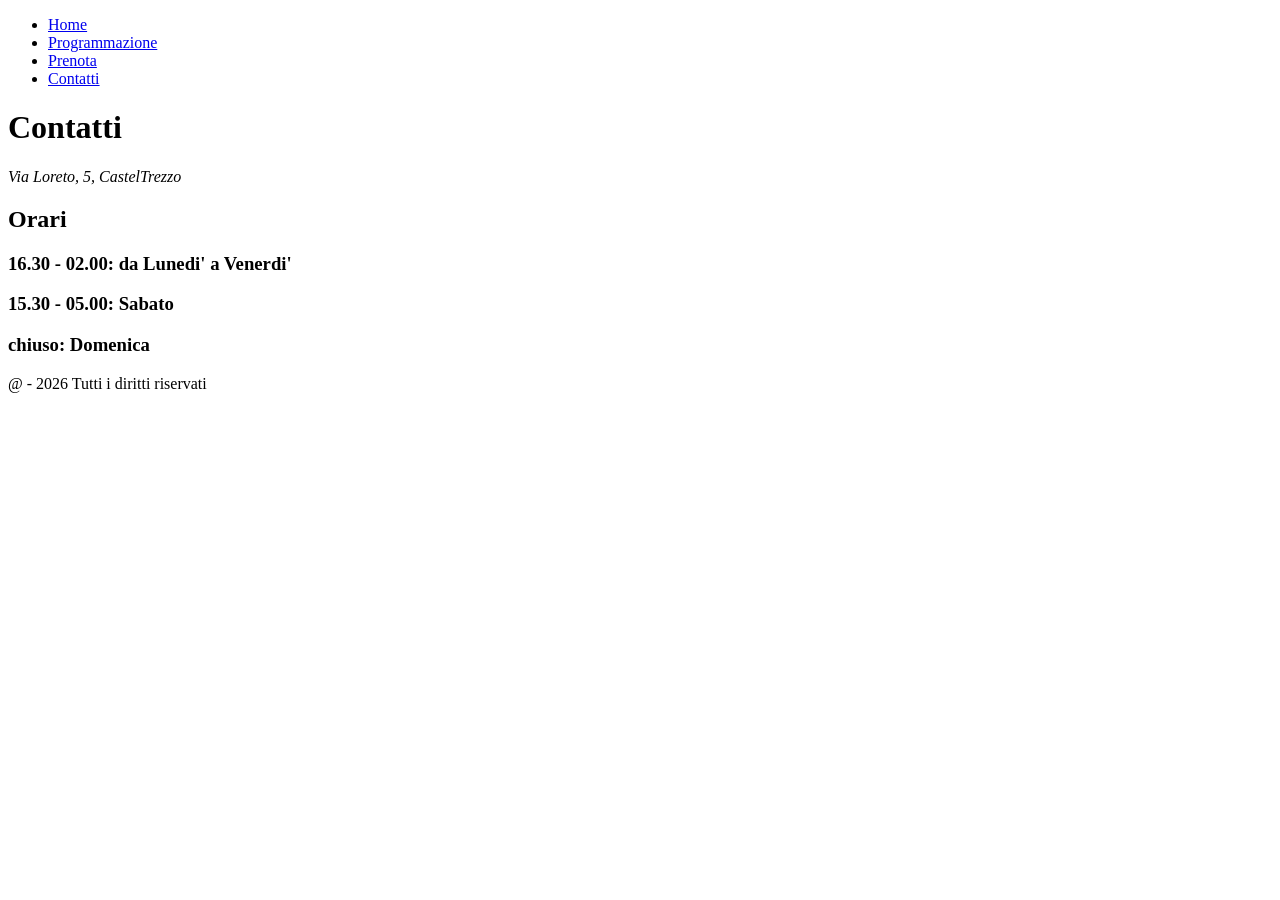
==== esercizio1/contatti.html @ 1da7d65c "Aggiunti Contatti e Orari in contatti.html" ====
<!DOCTYPE html>
<html lang="it">
<head>
    <meta charset="UTF-8">
    <meta name="viewport" content="width=device-width, initial-scale=1.0">
    <title>Contatti</title>
    <link rel="stylesheet" href="css/stylesheet.css">
</head>
<body>
    <header>
        <nav>
            <ul>    
                <li><a href="index.html">Home</a></li>
                <li><a href="programmazione.html">Programmazione</a></li>
                <li><a href="prenota.html">Prenota</a></li>
                <li><a href="contatti.html">Contatti</a></li>
            </ul>
        </nav>
    </header>
    <main>
        <h1>Contatti</h1>
        <address>Via Loreto, 5, CastelTrezzo</address>
        
        <h2>Orari</h2>

        <h3>16.30 - 02.00: da Lunedi' a Venerdi'</h3>
        <h3>15.30 - 05.00: Sabato</h3>
        <h3>chiuso: Domenica</h3>
        </section>
    </main>
    <footer>
        <p>@ - 2026 Tutti i diritti riservati</p>
    </footer>
</body>
</html>
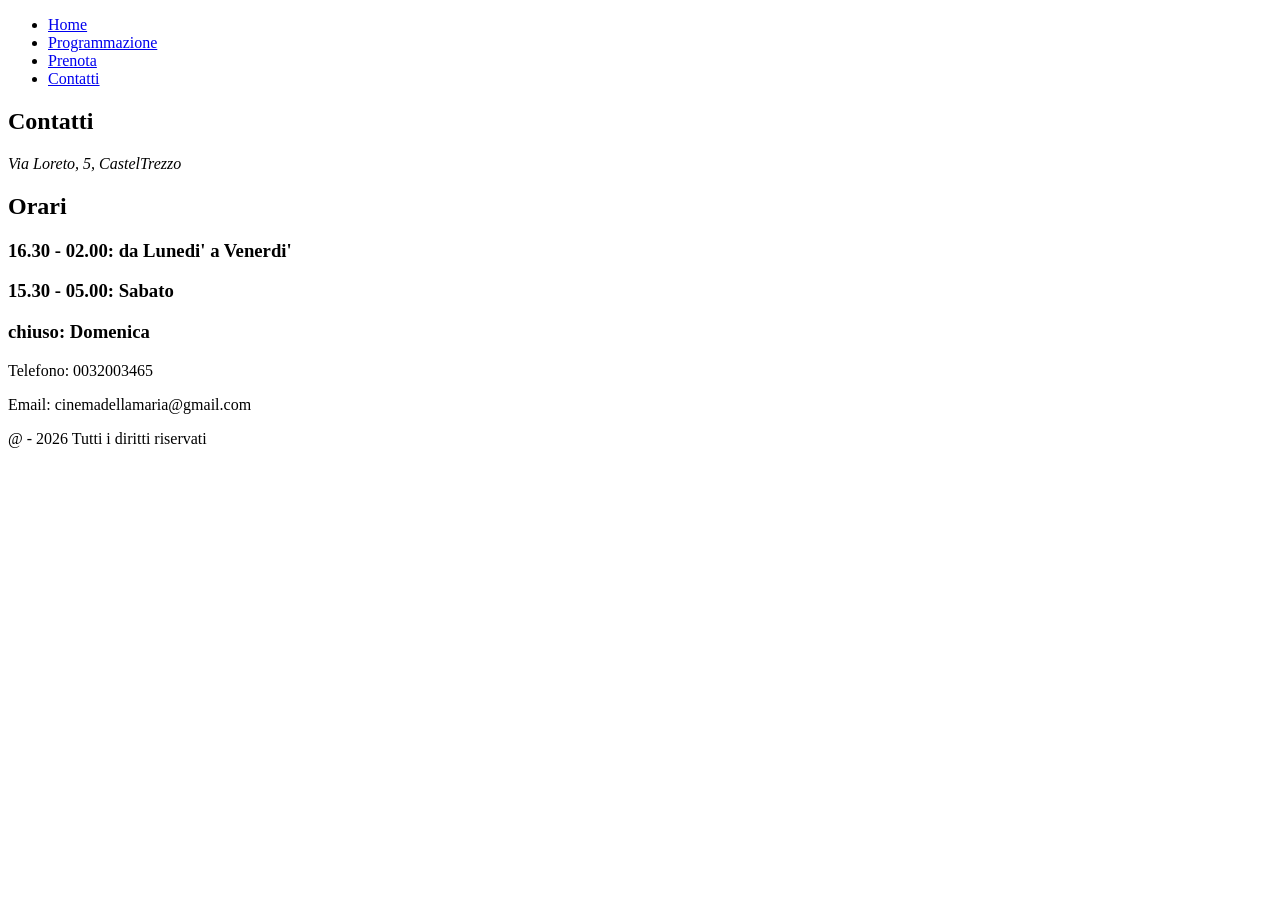
==== commit 1168ec56: "Corretta pagina contatti.html, aggiungendo indirizzo, e aggiustato menu pagine" ====
--- a/esercizio1/contatti.html
+++ b/esercizio1/contatti.html
@@ -18,14 +18,18 @@
         </nav>
     </header>
     <main>
-        <h1>Contatti</h1>
-        <address>Via Loreto, 5, CastelTrezzo</address>
+        <section>
+            <h1>Contatti</h1>
+            <address>Via Loreto, 5, CastelTrezzo</address>
         
-        <h2>Orari</h2>
+            <h2>Orari</h2>
 
-        <h3>16.30 - 02.00: da Lunedi' a Venerdi'</h3>
-        <h3>15.30 - 05.00: Sabato</h3>
-        <h3>chiuso: Domenica</h3>
+            <h3>16.30 - 02.00: da Lunedi' a Venerdi'</h3>
+            <h3>15.30 - 05.00: Sabato</h3>
+            <h3>chiuso: Domenica</h3>
+        
+            <p>Telefono: 0032003465</p>
+            <p>Email: cinemadellamaria@gmail.com</p>
         </section>
     </main>
     <footer>
